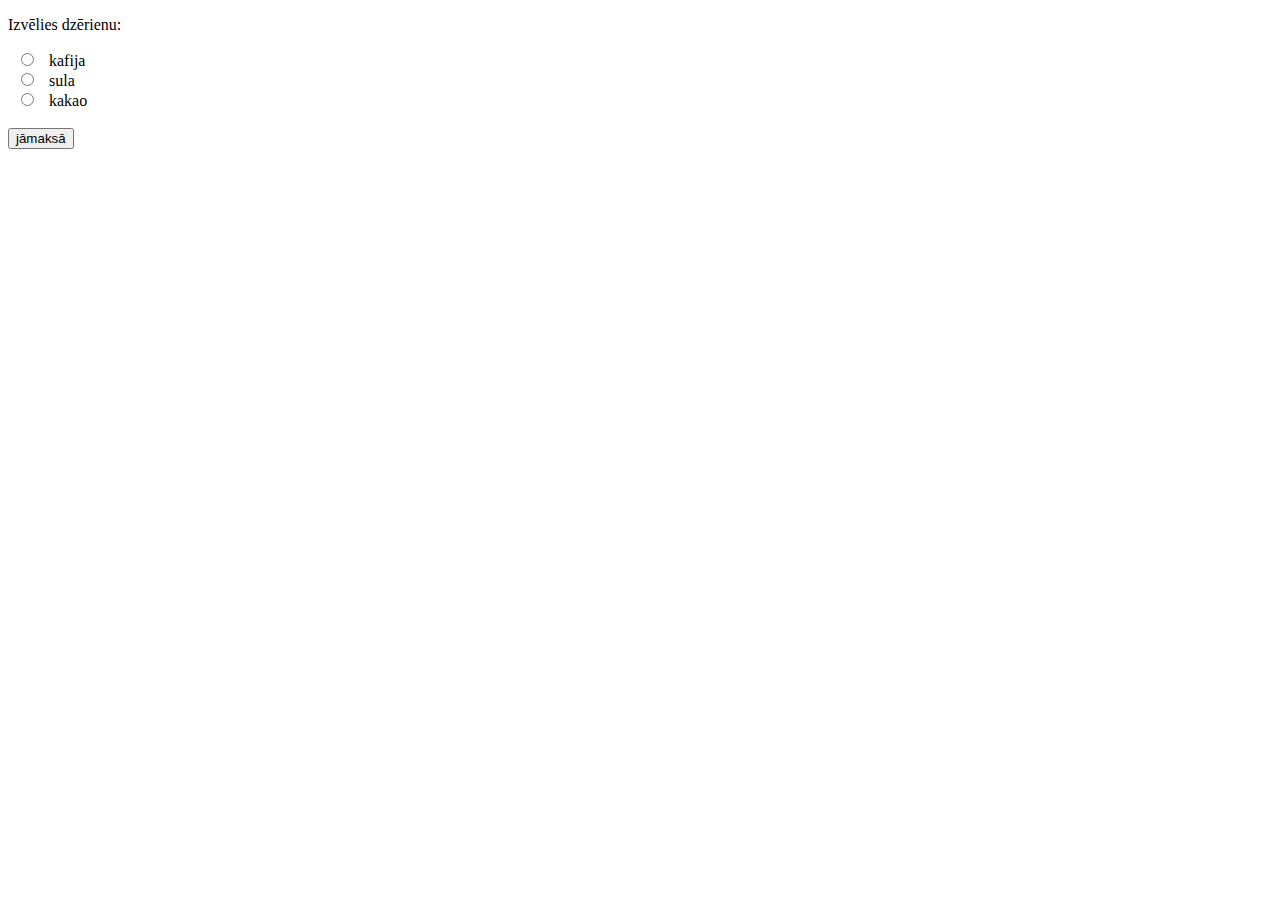
==== dzer.html @ b0915a7f "" ====
<!DOCTYPE html>
<html>
<body>
<script>
function maksa(){
	let dz = document.getElementsByName('drink');
    for(i = 0; i < dz.length; i++) {
       if(dz[i].checked)
      	document.getElementById("poga").value=dz[i].value;
	}
 }   
</script>
<p>Izvēlies dzērienu:</p>
<form>
  <input type="radio" id="kafija" name="drink" value="3.60">
  <label for="kafija">kafija</label><br>
  <input type="radio" id="sula" name="drink" value="2.50">
  <label for="sula">sula</label><br>
  <input type="radio" id="kakao" name="drink" value="3.20">
  <label for="kakao">kakao</label><br><br>
  <input type="button" id="poga" value="jāmaksā" onclick="maksa()">
</form> 
</body>
</html>
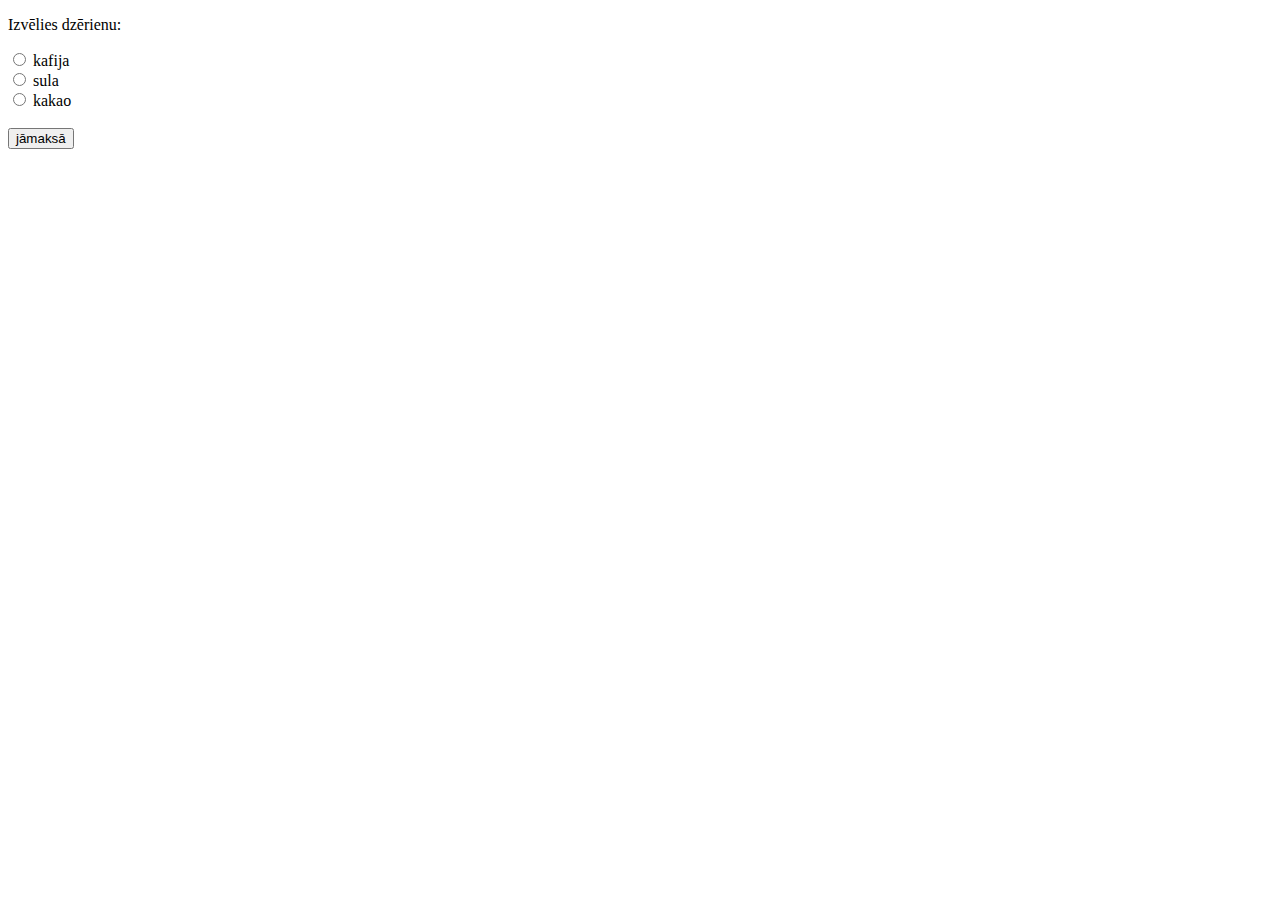
==== commit 578a80db: "" ====
--- a/dzer.html
+++ b/dzer.html
@@ -1,25 +1,27 @@
 <!DOCTYPE html>
 <html>
+<meta charset="UTF-8">
 <body>
 <script>
 function maksa(){
-	let dz = document.getElementsByName('drink');
+    let dz = document.getElementsByName('drink');
     for(i = 0; i < dz.length; i++) {
        if(dz[i].checked)
-      	document.getElementById("poga").value=dz[i].value;
-	}
- }   
+           document.getElementById("poga").value = "jāmaksā (" + dz[i].value + " €)";
+    }
+}   
 </script>
+
 <p>Izvēlies dzērienu:</p>
 <form>
-  <input type="radio" id="kafija" name="drink" value="3.60">
-  <label for="kafija">kafija</label><br>
-  <input type="radio" id="sula" name="drink" value="2.50">
-  <label for="sula">sula</label><br>
-  <input type="radio" id="kakao" name="drink" value="3.20">
-  <label for="kakao">kakao</label><br><br>
-  <input type="button" id="poga" value="jāmaksā" onclick="maksa()">
+    <input type="radio" id="kafija" name="drink" value="3.60">
+    <label for="kafija">kafija</label><br>
+    <input type="radio" id="sula" name="drink" value="2.50">
+    <label for="sula">sula</label><br>
+    <input type="radio" id="kakao" name="drink" value="3.20">
+    <label for="kakao">kakao</label><br><br>
+    <input type="button" id="poga" value="jāmaksā" onclick="maksa()">
 </form> 
+
 </body>
 </html>
-
